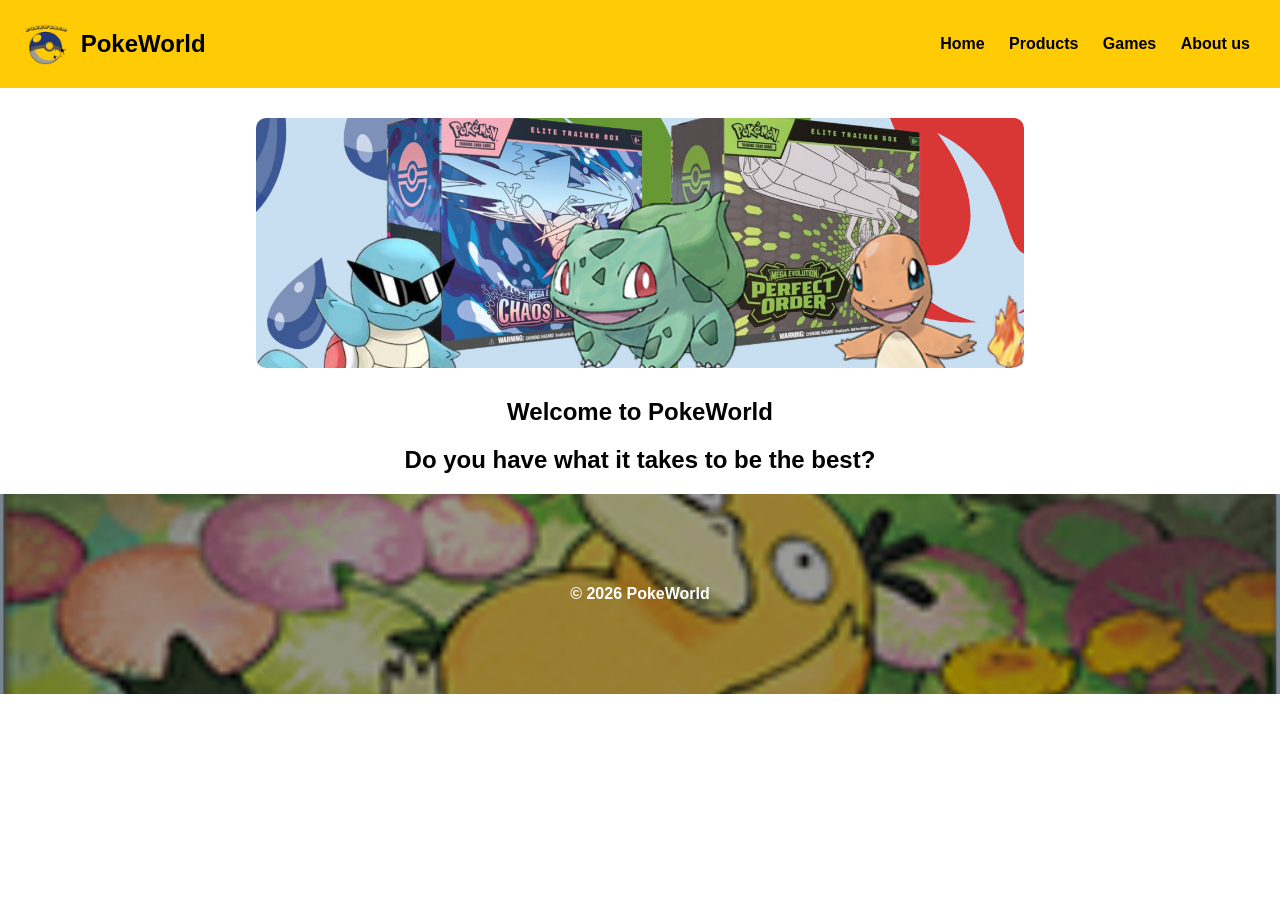
==== index.html @ 2f9478b2 "Add files via upload" ====
<!DOCTYPE html>
<!DOCTYPE html>
<html>
<head>
  <title>PokeWorld Home</title>
  <link rel="stylesheet" href="style.css">
</head>

<body>

<!-- HEADER -->
<header class="navbar">
  <div class="logo">
    <img src="pokemon.png" alt="logo">
    <h2>PokeWorld</h2>
  </div>

  <nav>
    <a href="home.html">Home</a>
    <a href="products.html">Products</a>
    <a href="games.html">Games</a>
    <a href="about.html">About us</a>
  </nav>
</header>

<!-- SLIDER -->
<section class="slider">
  <img src="design1.png" class="slide active">
  <img src="design2.png" class="slide">
  <img src="design3.png" class="slide">
</section>

<!-- TEXT -->
<section class="content">
  <h1>Welcome to PokeWorld</h1>
  <h2>Do you have what it takes to be the best?</h2>
</section>

<!-- FOOTER -->
<footer class="footer">
  <p>© 2026 PokeWorld</p>
</footer>

<script src="script.js"></script>

</body>
</html>
---- style.css ----
body {
  margin: 0;
  font-family: Arial, sans-serif;
}

/* HEADER */
.navbar {
  display: flex;
  justify-content: space-between;
  align-items: center;
  background: #ffcb05;
  padding: 10px 20px;
}

.logo {
  display: flex;
  align-items: center;
}

.logo img {
  height: 50px;
  margin-right: 10px;
}

nav a {
  margin: 0 10px;
  text-decoration: none;
  color: black;
  font-weight: bold;
}

/* SLIDER (SMALLER ADS STYLE) */
.slider {
  width: 60%;
  height: 250px;
  margin: 30px auto;
  overflow: hidden;
  border-radius: 10px;
}

.slide {
  width: 100%;
  height: 100%;
  object-fit: cover;
  display: none;
}

.slide.active {
  display: block;
}

/* CONTENT */
.content {
  text-align: center;
}

/* FOOTER (FULL IMAGE) */
.footer {
  background-image: url("footer.png");
  background-size: cover;
  background-position: center;
  background-repeat: no-repeat;

  height: 200px;

  display: flex;
  justify-content: center;
  align-items: center;

  color: white;
  font-weight: bold;
  position: relative;
}

/* DARK OVERLAY FOR READABILITY */
.footer::before {
  content: "";
  position: absolute;
  inset: 0;
  background: rgba(0,0,0,0.4);
}

.footer p {
  position: relative;
}
/* PRODUCTS GRID */
.products {
  display: grid;
  grid-template-columns: repeat(4, 1fr);
  gap: 20px;
  padding: 40px;
}

/* PRODUCT CARD */
.product {
  text-align: center;
  background: #f5f5f5;
  padding: 15px;
  border-radius: 10px;
  transition: transform 0.2s;
}

.product:hover {
  transform: scale(1.05);
}

/* PRODUCT IMAGE */
.product img {
  width: 100%;
  height: 200px;
  object-fit: contain;
}

/* PRODUCT TEXT */
.product p {
  margin-top: 10px;
  font-weight: bold;
}

/* GAME GRID */
.game {
  text-align: center;
  margin-top: 40px;
}

#grid {
  display: grid;
  grid-template-rows: repeat(5, 1fr);
  gap: 10px;
  justify-content: center;
}

.row {
  display: grid;
  grid-template-columns: repeat(5, 60px);
  gap: 5px;
}

.box {
  width: 60px;
  height: 60px;
  border: 2px solid #ccc;
  font-size: 24px;
  font-weight: bold;
  display: flex;
  align-items: center;
  justify-content: center;
  text-transform: uppercase;
}

/* COLORS */
.green {
  background: green;
  color: white;
}

.yellow {
  background: orange;
  color: white;
}

.gray {
  background: #777;
  color: white;
}
/* ABOUT */
.about {
  text-align: center;
  padding: 40px;
}

/* FEEDBACK FORM */
.feedback {
  width: 50%;
  margin: 0 auto;
  text-align: center;
}

.feedback form {
  display: flex;
  flex-direction: column;
  gap: 15px;
}

.feedback input,
.feedback textarea {
  padding: 10px;
  font-size: 16px;
}

.feedback textarea {
  height: 120px;
}

.feedback button {
  padding: 10px;
  background: #ffcb05;
  border: none;
  cursor: pointer;
  font-weight: bold;
}
/* KEYBOARD */
#keyboard {
  margin-top: 20px;
}

.keyRow {
  display: flex;
  justify-content: center;
  margin: 5px;
}

.key {
  padding: 10px;
  margin: 3px;
  min-width: 40px;
  background: #ddd;
  border: none;
  cursor: pointer;
  font-weight: bold;
}

.key.green { background: green; color: white; }
.key.yellow { background: orange; color: white; }
.key.gray { background: gray; color: white; }

/* RESTART BUTTON */
#restartBtn {
  margin-top: 20px;
  padding: 10px 20px;
  background: #ffcb05;
  border: none;
  cursor: pointer;
  font-weight: bold;
}
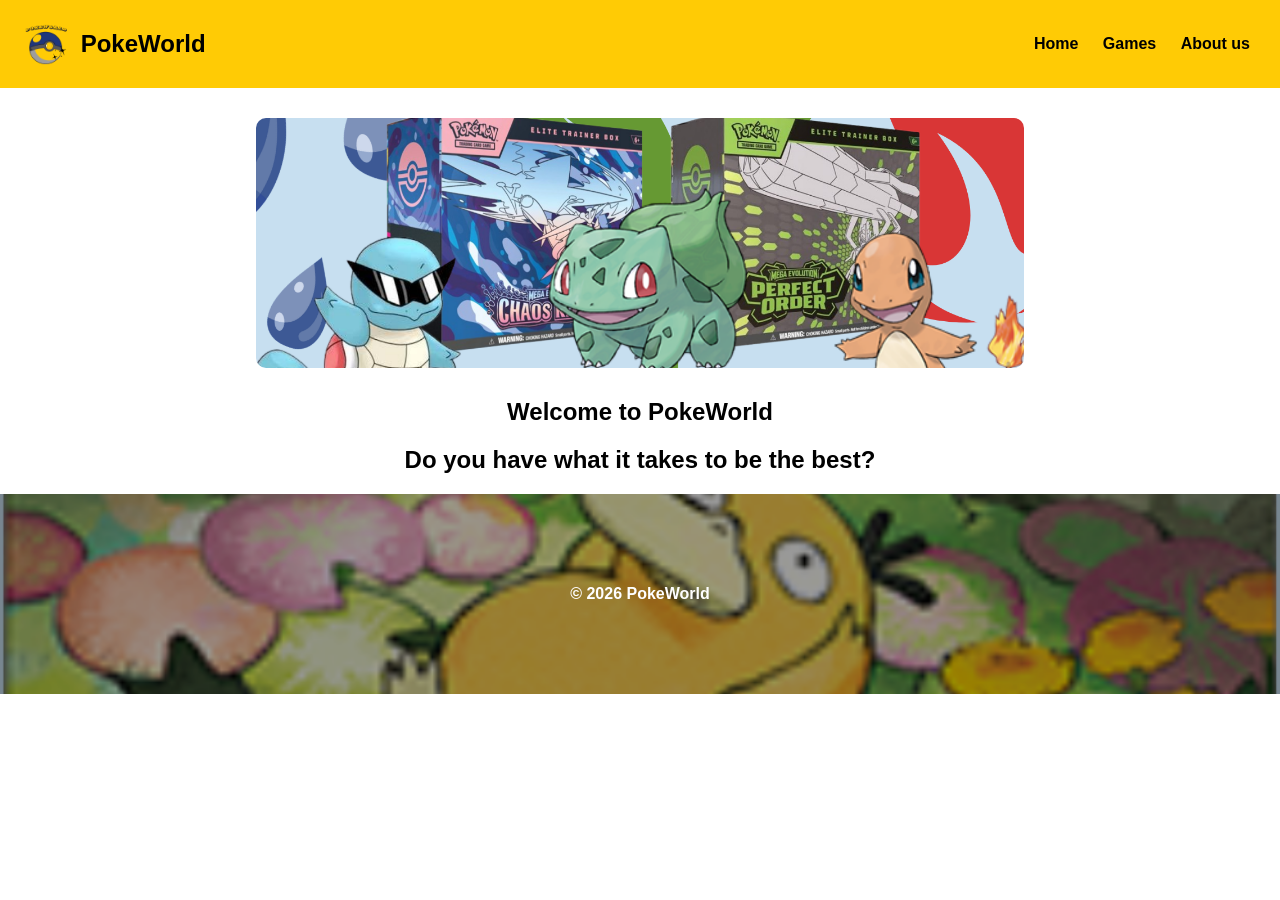
==== commit ff60264a: "Add files via upload" ====
--- a/index.html
+++ b/index.html
@@ -17,7 +17,7 @@
 
   <nav>
     <a href="home.html">Home</a>
-    <a href="products.html">Products</a>
+  
     <a href="games.html">Games</a>
     <a href="about.html">About us</a>
   </nav>
